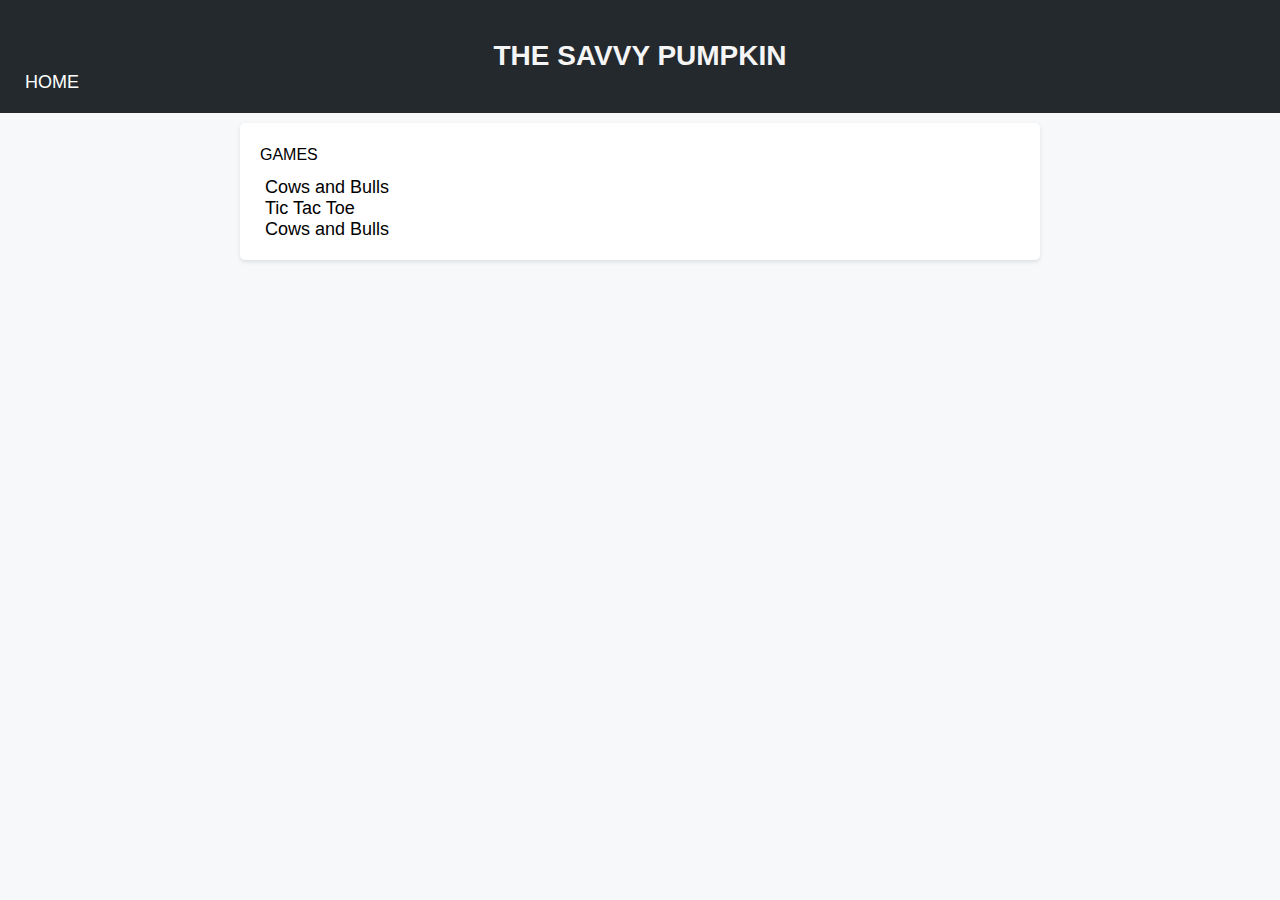
==== Games/index.html @ 1066c0f2 "Add files via upload" ====
<!DOCTYPE html>
<html lang="en">

<head>
  <meta charset="UTF-8">
  <meta name="viewport" content="width=device-width, initial-scale=1.0">
  <link rel="stylesheet" href="style.css">
  <link rel="stylesheet" href="https://cdnjs.cloudflare.com/ajax/libs/font-awesome/5.15.3/css/all.min.css" integrity="sha512-Ar/ZbYr/HaPJ9iCjHcuOHn9aUrDq1o4CyCJ8iRbhT6y3DjzPsZj8X4Zg46A3doYz3iAcPUL4FuJFCmQSDgMC7Q==" crossorigin="anonymous" referrerpolicy="no-referrer" />

  <title>THE SAVVY PUMPKIN</title>
</head>

<body>
  <header>
    <h1>THE SAVVY PUMPKIN</h1>
    <div class="class2">
      <a href="http://127.0.0.1:5500/index.html">HOME</a>
    </div>
  </header>

  <main class="class1">
    <p> GAMES </p>
    <a href="CowsAndBulls/index.html"> Cows and Bulls</a><br>
    <a href="TicTacToe/index.html"> Tic Tac Toe</a><br>
    <a href="WordGame/index.html"> Cows and Bulls</a>
  </main>


  <script src="script.js"></script>
</body>

</html>
---- Games/style.css ----
/* Reset Styles */

* {
  box-sizing: border-box;
}

body {
  font-family: 'Segoe UI', Tahoma, Geneva, Verdana, sans-serif;
  background-color: #f6f8fa;
  margin: 0;
  padding: 0;
  align-items: center;
}

/* Typography */

h1, h2, h3 {
  margin: 0;
  padding: 0;
}

h1 {
  font-size: 28px;
  font-weight: 625;
  color: whitesmoke;
  text-align: center;
  margin-top: 20px;
}

h2 {
  font-size: 24px;
  font-weight: 600;
  color: #24292e;
  margin-top: 20px;
  margin-bottom: 10px;
}

p {
  margin-top: 0;
  margin-bottom: 10px;
  line-height: 1.5;
}

/* Layout */

header {
  background-color: #24292e;
  padding: 20px;
  color: #fff;
}

main {
  max-width: 800px;
  margin: 20px auto;
  padding: 20px;
  background-color: white;
  border-radius: 5px;
  box-shadow: 0 2px 4px rgba(0, 0, 0, 0.1);
}

#game-section {
  text-align: center;
}

#guess-input {
  padding: 10px;
  width: 150px;
  margin: 0 auto 10px auto;
  border-radius: 3px;
  border: 1px solid #ddd;
  display: block;
}

.button-group {
  display: flex;
  justify-content: center;
  gap: 10px;
}

button {
  padding: 10px 15px;
  background-color: green;
  color: #fff;
  border: none;
  border-radius: 3px;
  cursor: pointer;
}

button:hover {
  background-color: darkgreen;
}

button:disabled {
  opacity: 0.5;
  cursor: not-allowed;
}

#result-text {
  font-weight: bold;
  margin-top: 20px;
}

#congrats-message {
  color: #22863a;
  font-weight: bold;
  margin-top: 20px;
}

#attempts-section {
  margin-top: 30px;
}

#attempts-list {
  list-style-type: none;
  padding: 0;
}

#attempts-list li {
  margin-bottom: 5px;
  color: #586069;
  font-size: 14px;
}

footer {
  background-color: #24292e;
  padding: 10px;
  color: #fff;
  text-align: center;
}

/* Responsive Styles */

@media screen and (max-width: 600px) {
  h1 {
    font-size: 24px;
  }

  h2 {
    font-size: 20px;
  }

  #guess-input {
    width: 100%;
  }

  .button-group {
    flex-direction: column;
  }
}
.tag{
  color: white;
  text-decoration: none;
}
.tag:hover{
  color: grey;
}

.class1 {
  margin-top: 10px;
  
 
}

.class1 a {
  margin: 0 5px;
  color: black;
  font-size: 18px;
  text-decoration: none;
}

.class1 a:hover {
  color: grey;
}
.class2 a {
  margin: 0 5px;
  color: white;
  font-size: 18px;
  text-decoration: none;
}
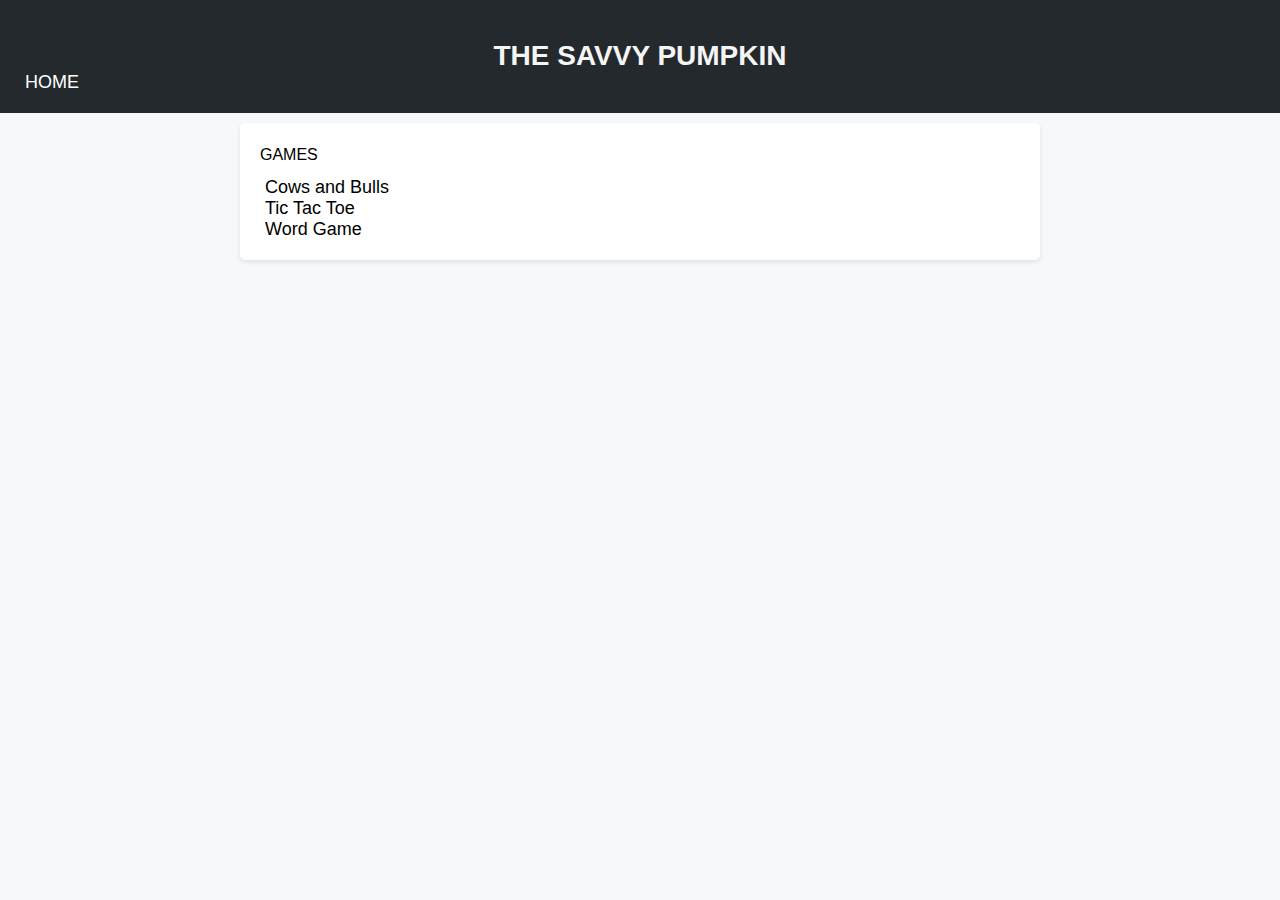
==== commit 11230dbd: "Update index.html" ====
--- a/Games/index.html
+++ b/Games/index.html
@@ -14,7 +14,7 @@
   <header>
     <h1>THE SAVVY PUMPKIN</h1>
     <div class="class2">
-      <a href="http://127.0.0.1:5500/index.html">HOME</a>
+      <a href="https://harshithvulisetti.github.io/The-Savvy-Pumpkin/Games/index.html">HOME</a>
     </div>
   </header>
 
@@ -22,7 +22,7 @@
     <p> GAMES </p>
     <a href="CowsAndBulls/index.html"> Cows and Bulls</a><br>
     <a href="TicTacToe/index.html"> Tic Tac Toe</a><br>
-    <a href="WordGame/index.html"> Cows and Bulls</a>
+    <a href="WordGame/index.html"> Word Game</a>
   </main>
 
 
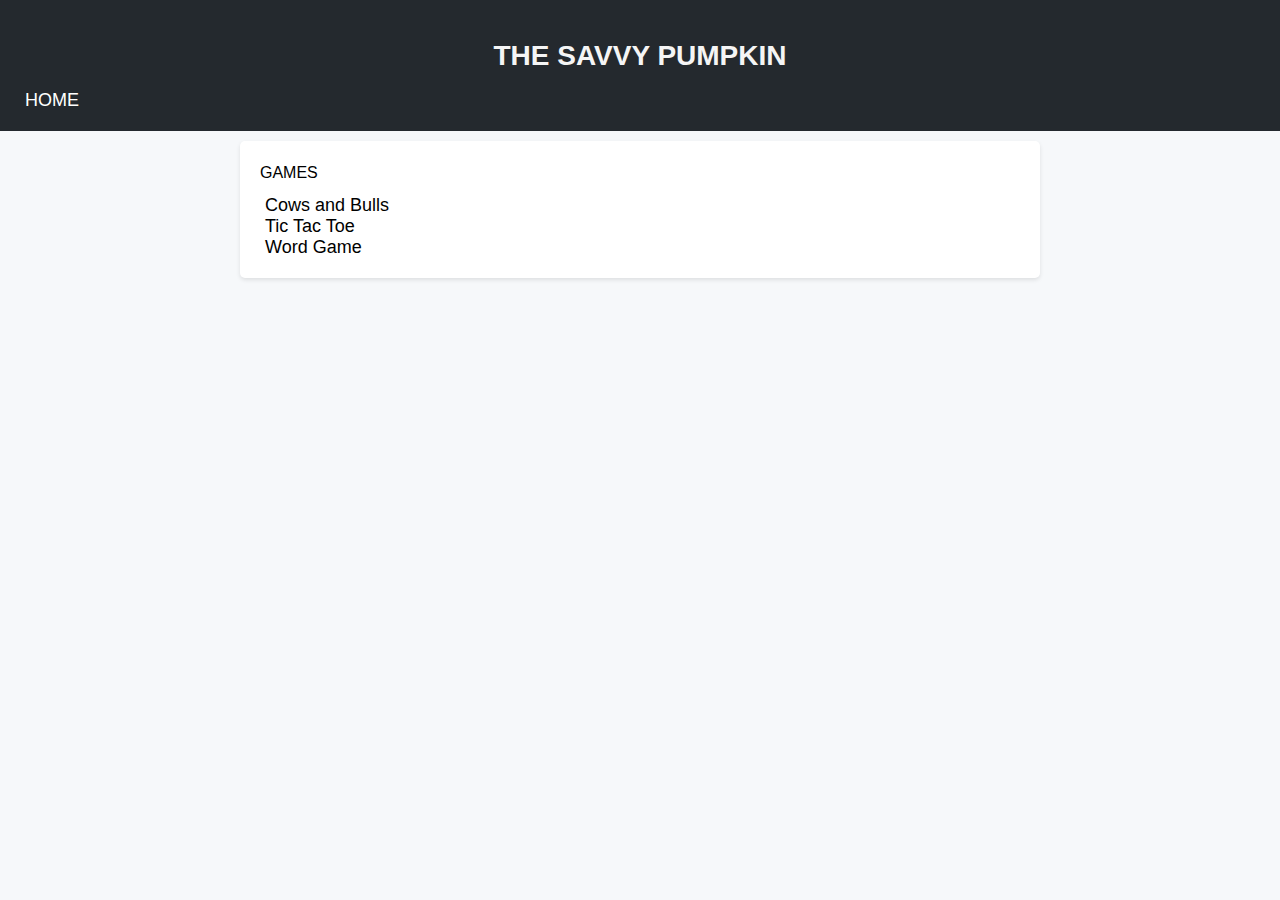
==== commit 4ac8350f: "Update index.html" ====
--- a/Games/index.html
+++ b/Games/index.html
@@ -12,7 +12,7 @@
 
 <body>
   <header>
-    <h1>THE SAVVY PUMPKIN</h1>
+    <h1>THE SAVVY PUMPKIN</h1><br>
     <div class="class2">
       <a href="https://harshithvulisetti.github.io/The-Savvy-Pumpkin/Games/index.html">HOME</a>
     </div>
